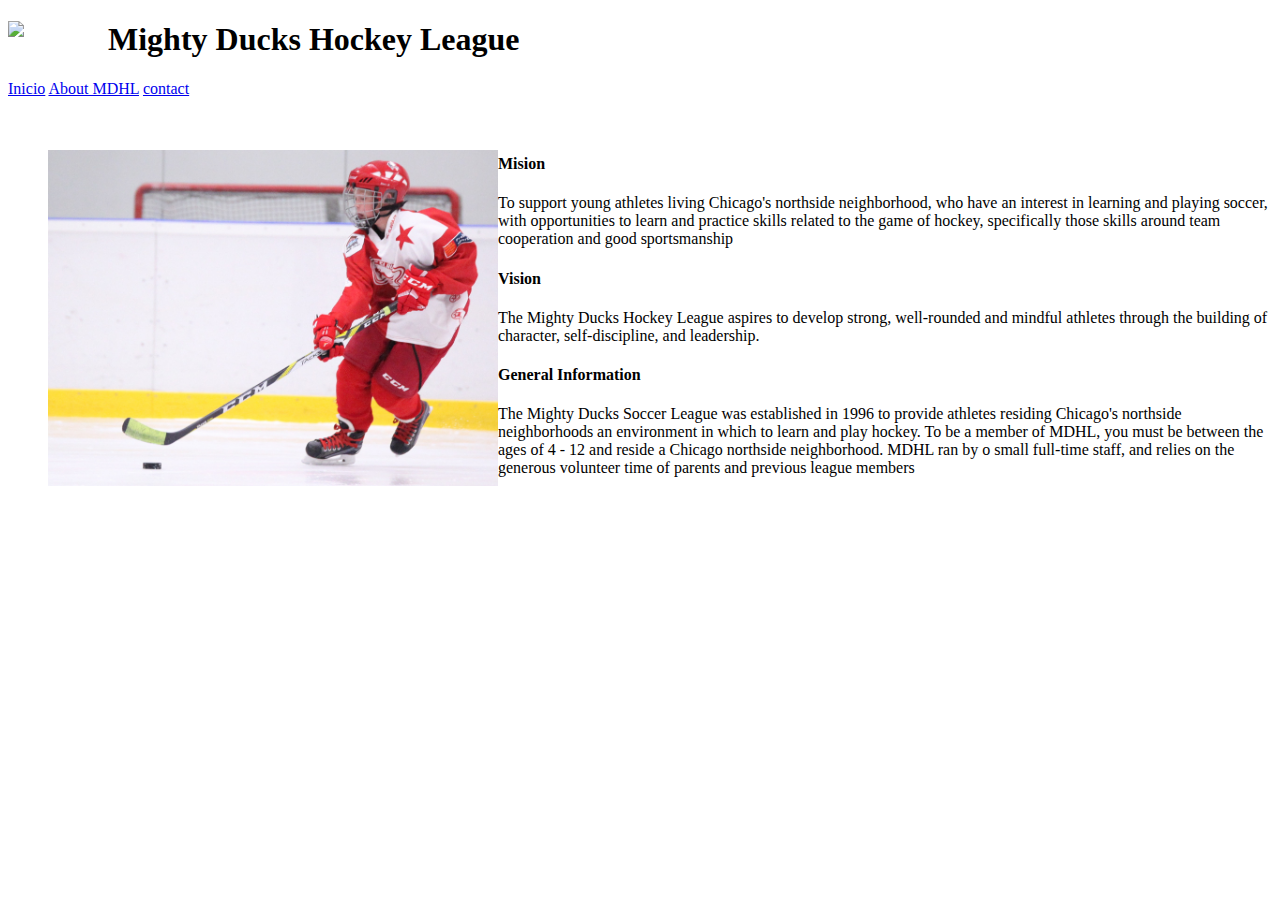
==== About MDHL.html @ 37f0abf8 "mi primer entrega" ====
<!DOCTYPE html>
<html lang="en">
<head>
    <meta charset="UTF-8">
    <meta http-equiv="X-UA-Compatible" content="IE=edge">
    <meta name="viewport" content="width=device-width, initial-scale=1.0">
    <title>Document</title>
</head>
<body>
    
    <section>
        <nav>
            <img src="./assets/images/Logo Mighty ducks-01.png" width="100px" align="left">
            <h1>Mighty Ducks Hockey League</h1>
            <a href="./index.html">Inicio</a>
            <a href="./About MDHL.html">About MDHL</a>
            <a href="./contact.html">contact</a>


        </nav>
        
    </section>
    <br>
    <br>
    <figure>
        <img src="./assets/Images/hockey  2.jpg" alt="jockey 2" width="450px" align="left">

    </figure>

    <aside>
        <h4>Mision</h4>
            <p>To support young athletes living Chicago's northside neighborhood, who have an interest in 
                learning and playing soccer, with opportunities to learn and practice skills related to the game of 
                hockey, specifically those skills around team cooperation and good sportsmanship</p> 
    </aside>

    <aside>
        <h4>Vision</h4>
            <p>The Mighty Ducks Hockey League aspires to develop strong, well-rounded and mindful athletes 
                through the building of character, self-discipline, and leadership.</p> 
    </aside>

    <aside>
        <h4>General Information</h4>
            <p>The Mighty Ducks Soccer League was established in 1996 to provide athletes residing 
                Chicago's northside neighborhoods an environment in which to learn and play hockey. To be a 
                member of MDHL, you must be between the ages of 4 - 12 and reside a Chicago northside 
                neighborhood. MDHL ran by o small full-time staff, and relies on the generous volunteer time of 
                parents and previous league members</p> 
    </aside>
</body>
</html>
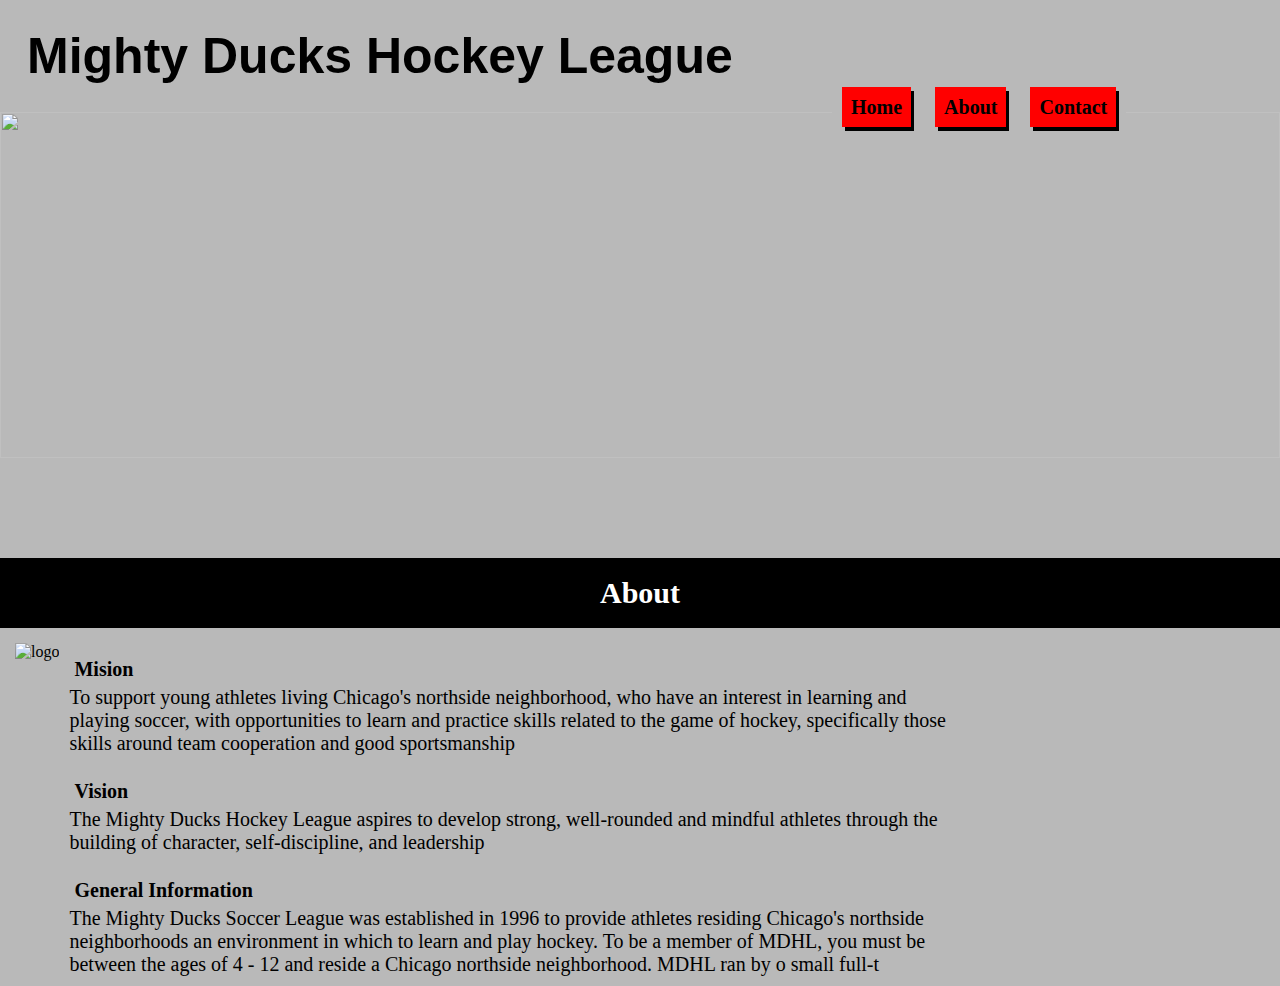
==== commit 5a172adf: "segunda tarea" ====
--- a/About MDHL.html
+++ b/About MDHL.html
@@ -4,49 +4,63 @@
     <meta charset="UTF-8">
     <meta http-equiv="X-UA-Compatible" content="IE=edge">
     <meta name="viewport" content="width=device-width, initial-scale=1.0">
+    <link rel="stylesheet" href="./styles/styles.css">
     <title>Document</title>
 </head>
 <body>
-    
-    <section>
+    <header>
+        <h1>Mighty Ducks Hockey League</h1>
         <nav>
-            <img src="./assets/images/Logo Mighty ducks-01.png" width="100px" align="left">
-            <h1>Mighty Ducks Hockey League</h1>
-            <a href="./index.html">Inicio</a>
-            <a href="./About MDHL.html">About MDHL</a>
-            <a href="./contact.html">contact</a>
-
+            
+            <a href="./index.html">Home</a>
+            <a href="./About MDHL.html">About</a>
+            <a href="./contact.html">Contact</a>
+            
 
         </nav>
+        <img src="./assets/images/design1_image1.jpg" class="Imagen 1" width="100px" align="left">
         
+    </header>
+    <br>
+
+    <section>
+        
+        <h2 class="titulo2">About</h2>
+
     </section>
-    <br>
-    <br>
-    <figure>
-        <img src="./assets/Images/hockey  2.jpg" alt="jockey 2" width="450px" align="left">
 
-    </figure>
+    <main>
+        <section>
 
-    <aside>
-        <h4>Mision</h4>
-            <p>To support young athletes living Chicago's northside neighborhood, who have an interest in 
-                learning and playing soccer, with opportunities to learn and practice skills related to the game of 
-                hockey, specifically those skills around team cooperation and good sportsmanship</p> 
-    </aside>
-
-    <aside>
-        <h4>Vision</h4>
-            <p>The Mighty Ducks Hockey League aspires to develop strong, well-rounded and mindful athletes 
-                through the building of character, self-discipline, and leadership.</p> 
-    </aside>
-
-    <aside>
-        <h4>General Information</h4>
-            <p>The Mighty Ducks Soccer League was established in 1996 to provide athletes residing 
-                Chicago's northside neighborhoods an environment in which to learn and play hockey. To be a 
-                member of MDHL, you must be between the ages of 4 - 12 and reside a Chicago northside 
-                neighborhood. MDHL ran by o small full-time staff, and relies on the generous volunteer time of 
-                parents and previous league members</p> 
-    </aside>
+            <img src="./assets/images/Logo Mighty ducks-01.png" alt="logo" class="logo">
+    
+        
+    
+            <div class="contenedor">
+                <div class="texto">
+                    <h4>Mision</h4>
+                    <p>To support young athletes living Chicago's northside neighborhood, who have an interest in
+                        learning and playing soccer, with opportunities to learn and practice skills related to the game of
+                        hockey, specifically those skills around team cooperation and good sportsmanship</p> 
+                </div>
+                
+        
+                <div class="texto">
+                    <h4>Vision</h4>
+                    <p>The Mighty Ducks Hockey League aspires to develop strong, well-rounded and mindful athletes
+                        through the building of character, self-discipline, and leadership</p> 
+                </div>
+        
+                <div class="texto">
+                    <h4>General Information</h4>
+                    <p>The Mighty Ducks Soccer League was established in 1996 to provide athletes residing
+                        Chicago's northside neighborhoods an environment in which to learn and play hockey. To be a
+                        member of MDHL, you must be between the ages of 4 - 12 and reside a Chicago northside
+                        neighborhood. MDHL ran by o small full-t</p> 
+                </div>
+            </div>
+        </section>
+    </main>
+   
 </body>
 </html>--- a/styles/styles.css
+++ b/styles/styles.css
@@ -0,0 +1,86 @@
+*{
+    background-color: rgb(185, 185, 185);
+    margin: 0;
+}
+
+h1{
+    font-family: 'Franklin Gothic Medium', 'Arial Narrow', Arial, sans-serif;
+    padding: 3vh;
+    font-size: 50px;
+}
+
+nav{ 
+    font-family: Georgia, serif;
+    display: inline-block;
+    background-position-x: 18vh;
+    position:absolute;
+    top: 6rem;
+    left: 65%;
+
+}
+
+nav a{
+    font-size: 20px;
+    display:inline;
+    color: black;
+    background-color: red;
+    font-weight: bold;
+    padding: 1vh;
+    text-decoration: none;
+    margin: 10px;
+    box-shadow: 3px 4px black;
+}
+
+header{
+    width: 100%;
+    height: 60vh;
+    padding: 0;
+}
+
+header img{
+    width: 100%;
+    height: 80%;
+    object-fit: cover;
+}
+
+.titulo2{
+    display: block;
+    font-size: 30px;
+    background-color: rgb(0, 0, 0);
+    text-align: center;
+    color: white;
+    padding: 2vh;
+}
+
+.logo{
+    width: 35vh;
+}
+
+main section{
+    padding: 15px;
+    display: inline-block;
+    width: 100%;
+}
+
+.texto{
+    display:block;
+    width: 50%;
+    padding: 10px;
+    font-size: 20px;
+
+}
+.contenedor{
+    display: inline-block;
+    width: 70%;
+    position: absolute;
+
+}
+p{
+    display: block;
+    width: 100vh;
+}
+
+h4{
+    font-size: 20px;
+    padding: 5px;
+}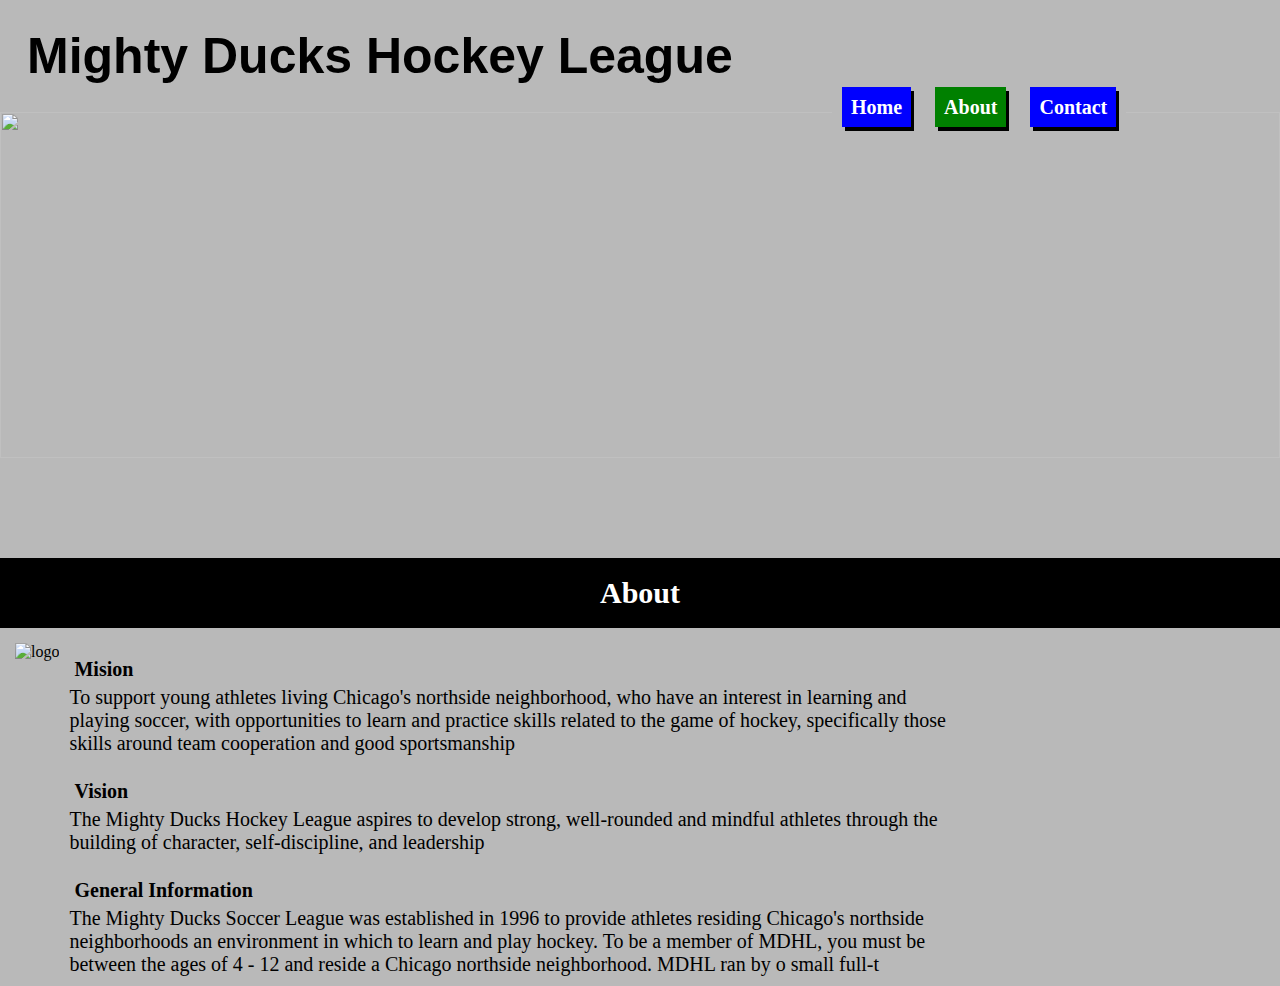
==== commit a311eab6: "tercer arreglo" ====
--- a/About MDHL.html
+++ b/About MDHL.html
@@ -13,7 +13,7 @@
         <nav>
             
             <a href="./index.html">Home</a>
-            <a href="./About MDHL.html">About</a>
+            <a href="#">About</a>
             <a href="./contact.html">Contact</a>
             
 
--- a/styles/styles.css
+++ b/styles/styles.css
@@ -22,8 +22,8 @@
 nav a{
     font-size: 20px;
     display:inline;
-    color: black;
-    background-color: red;
+    color: white;
+    background-color: blue;
     font-weight: bold;
     padding: 1vh;
     text-decoration: none;
@@ -83,4 +83,14 @@
 h4{
     font-size: 20px;
     padding: 5px;
-}+}
+
+a[href="#"]{
+    background-color: green;
+}
+
+a:hover{
+    background-color:green;
+    color: white;
+}
+
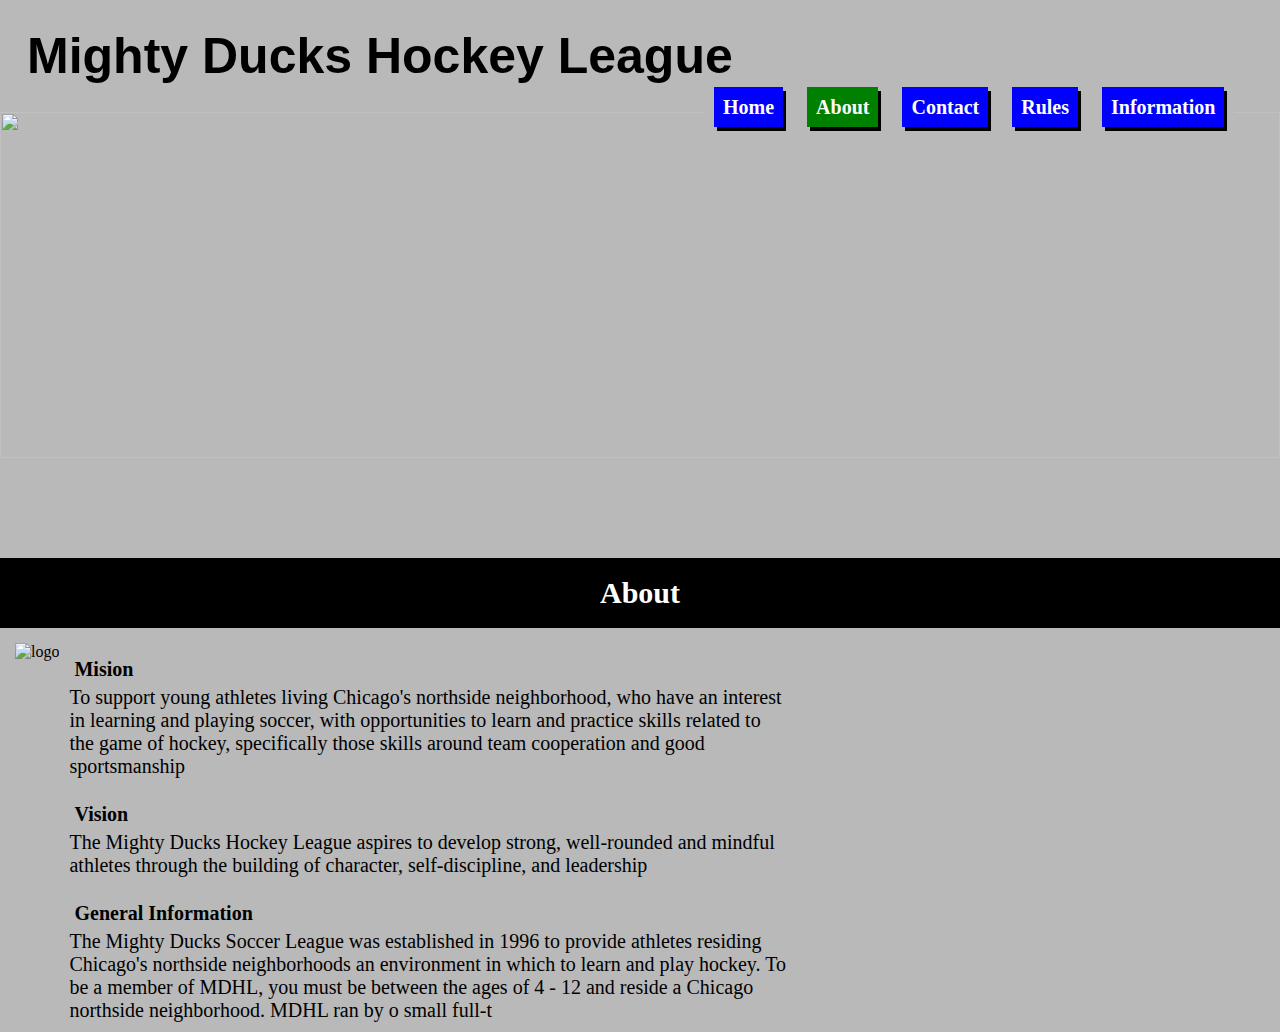
==== commit 5313fa10: "5to arreglo task 3" ====
--- a/About MDHL.html
+++ b/About MDHL.html
@@ -15,6 +15,8 @@
             <a href="./index.html">Home</a>
             <a href="#">About</a>
             <a href="./contact.html">Contact</a>
+            <a href="./rules.html">Rules</a>
+            <a href="./game_info.html">Information</a>
             
 
         </nav>
--- a/styles/styles.css
+++ b/styles/styles.css
@@ -15,7 +15,7 @@
     background-position-x: 18vh;
     position:absolute;
     top: 6rem;
-    left: 65%;
+    left: 55%;
 
 }
 
@@ -77,7 +77,7 @@
 }
 p{
     display: block;
-    width: 100vh;
+    width: 80vh;
 }
 
 h4{
@@ -94,3 +94,69 @@
     color: white;
 }
 
+.tabla{
+    padding: 5vw;
+    margin: 10px;
+
+}
+
+th{
+    padding: 20px;
+    width: 25vw;
+}
+
+thead{
+    font-size: 22px;
+}
+
+table{
+    text-align: left ;
+}
+
+.alineacion{
+    text-align: right;
+}
+
+.pie{
+    font-size: 20px;
+    padding: 5px;
+    margin: 30px;
+}
+
+footer{
+    display: flex;
+    width: 100%;
+    height: 50vh;
+    flex-wrap: wrap;
+    flex-direction: row;
+    justify-content: center;
+    gap: 30px;
+    padding: 50px;
+    background-color: rgb(48, 119, 119);
+}
+
+
+.parrafo_1{
+    width: 100%;
+    height: 50px;
+    
+
+}
+
+footer p{
+    display: flex;
+    align-items: center;
+    justify-content: center;
+    background-color: rgb(48, 119, 119);
+}
+
+.rules{
+    padding: 2vw;
+    margin-top: 2vh;
+    margin-bottom: 1vh;
+}
+
+.tit{
+    padding: 20px;
+}
+
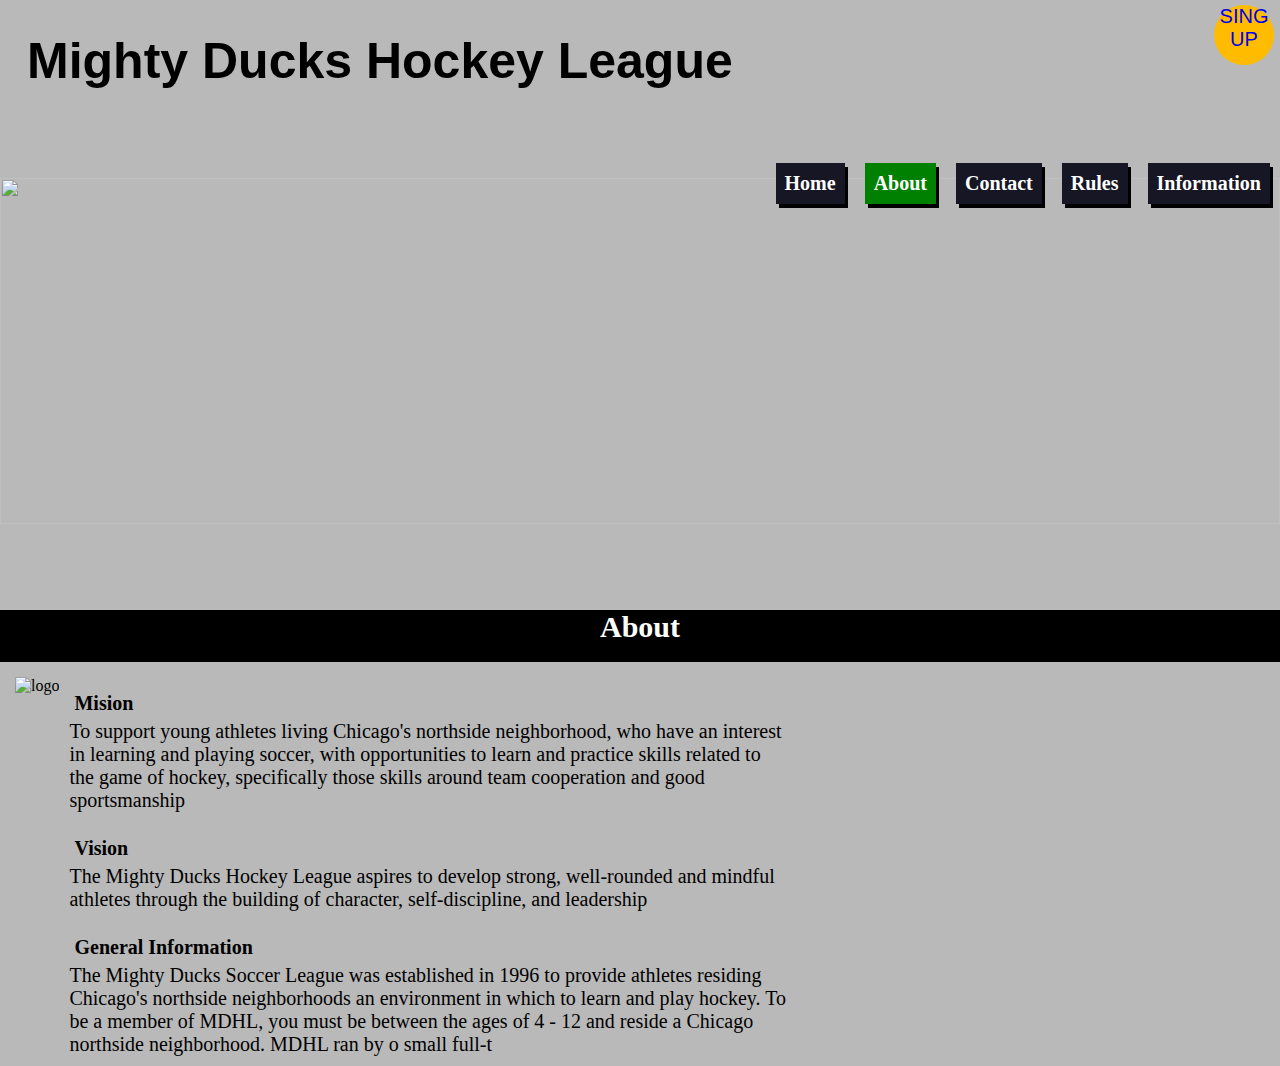
==== commit 4a154107: "arreglo numero 6, entrega de task 4" ====
--- a/About MDHL.html
+++ b/About MDHL.html
@@ -9,7 +9,13 @@
 </head>
 <body>
     <header>
-        <h1>Mighty Ducks Hockey League</h1>
+
+        <div class="home">
+            <h1>Mighty Ducks Hockey League</h1>
+            <a id="registro2" href="./registration.html">SING UP</a>
+    
+        </div>
+
         <nav>
             
             <a href="./index.html">Home</a>
--- a/styles/styles.css
+++ b/styles/styles.css
@@ -1,6 +1,8 @@
 *{
     background-color: rgb(185, 185, 185);
     margin: 0;
+    padding: 0;
+    box-sizing: border-box;
 }
 
 h1{
@@ -11,24 +13,25 @@
 
 nav{ 
     font-family: Georgia, serif;
-    display: inline-block;
-    background-position-x: 18vh;
-    position:absolute;
-    top: 6rem;
-    left: 55%;
-
-}
-
-nav a{
+    background-color: transparent;
+    display: flex;
+    flex-wrap: wrap;
+    justify-content: flex-end;
+    position: relative;
+    top: 4vh;
+}
+
+nav a, #registro{
     font-size: 20px;
     display:inline;
     color: white;
-    background-color: blue;
+    background-color: rgb(22, 22, 36);
     font-weight: bold;
     padding: 1vh;
     text-decoration: none;
     margin: 10px;
     box-shadow: 3px 4px black;
+
 }
 
 header{
@@ -101,12 +104,13 @@
 }
 
 th{
-    padding: 20px;
+    padding: 15px;
     width: 25vw;
 }
 
 thead{
-    font-size: 22px;
+    font-size: 15px;
+    text-align: center;
 }
 
 table{
@@ -139,8 +143,6 @@
 .parrafo_1{
     width: 100%;
     height: 50px;
-    
-
 }
 
 footer p{
@@ -148,6 +150,12 @@
     align-items: center;
     justify-content: center;
     background-color: rgb(48, 119, 119);
+}
+
+.place, iframe{
+    padding: 0;
+    width: 35vw;
+    height: 35vh;
 }
 
 .rules{
@@ -160,3 +168,128 @@
     padding: 20px;
 }
 
+
+
+
+#tit_registro{
+    font-size: 6vh;
+    margin-top: 13vh;
+    margin-bottom: 3vh;
+    margin-left: 4vw;
+}
+
+fieldset{
+
+    padding: 2vw;
+    margin: 2vw;
+    background-color: rgb(252, 52, 52);
+
+}
+
+
+.gender input, .grade input, .posicion input, .uniform input, .clesest_school input{
+    margin-left: 0px;
+    margin-right: 3px;
+}
+
+.clesest_school, .posicion, .uniform{
+
+    display: flex;
+    flex-wrap: wrap;
+    justify-content: flex-start;
+    height: 15vh;
+}
+
+fieldset p{
+    width: 100%;
+}
+
+.uniform label, .clesest_school label, .posicion label{
+    margin-left: 5px;
+    margin-right: 10px;
+}
+
+#formulario2{
+    padding: 2vw;
+    margin-top: 9vh;
+    font-size: 25px;
+}
+
+#imagen_registro{
+    height: 20vh;
+}
+
+#logo_registro{
+    height: 30vh;
+    width: 97vw;
+    display: flex;
+    flex-wrap: wrap;
+    flex-direction: row;
+    justify-content: space-between;
+    align-items: flex-end;
+}
+
+#imagen_logo{
+    width: 200px;
+    height: 200px;
+    
+}
+
+#header_registro{
+    height: 300px;
+}
+
+legend, label, fieldset p{
+    background-color: transparent;
+}
+
+legend{
+    font-size: 23px;
+    font-family: Impact, Haettenschweiler, 'Arial Narrow Bold', sans-serif;
+    color: black;
+
+}
+
+.home{
+    display: flex;
+    flex-wrap: wrap;
+    justify-content: space-between;
+    margin-right: 6px;
+    margin-top: 5px;
+}
+#registro2{
+    width: 60px;
+    height:60px;
+    border-radius:4vh ;
+    display: flex;
+    flex-wrap: wrap;
+    justify-content: center;
+    text-align: center;
+    background-color: rgb(255, 187, 0);
+    font-family: Impact, Haettenschweiler, 'Arial Narrow Bold', sans-serif;
+    font-size: 20px;
+    text-decoration: none;
+}
+
+#envio{
+    width: 80px;
+    height: 40px;
+    border-radius: 20%;
+    background-color: rgb(22, 22, 36);
+    color: white;
+    font-family: impact;
+}
+
+#registro{
+    background-color: transparent;
+}
+
+#contenedor_envio{
+    padding-left: 7vw;
+    padding-top: 3vh;
+}
+
+#envio:hover{
+    background-color:green;
+    color: white;
+}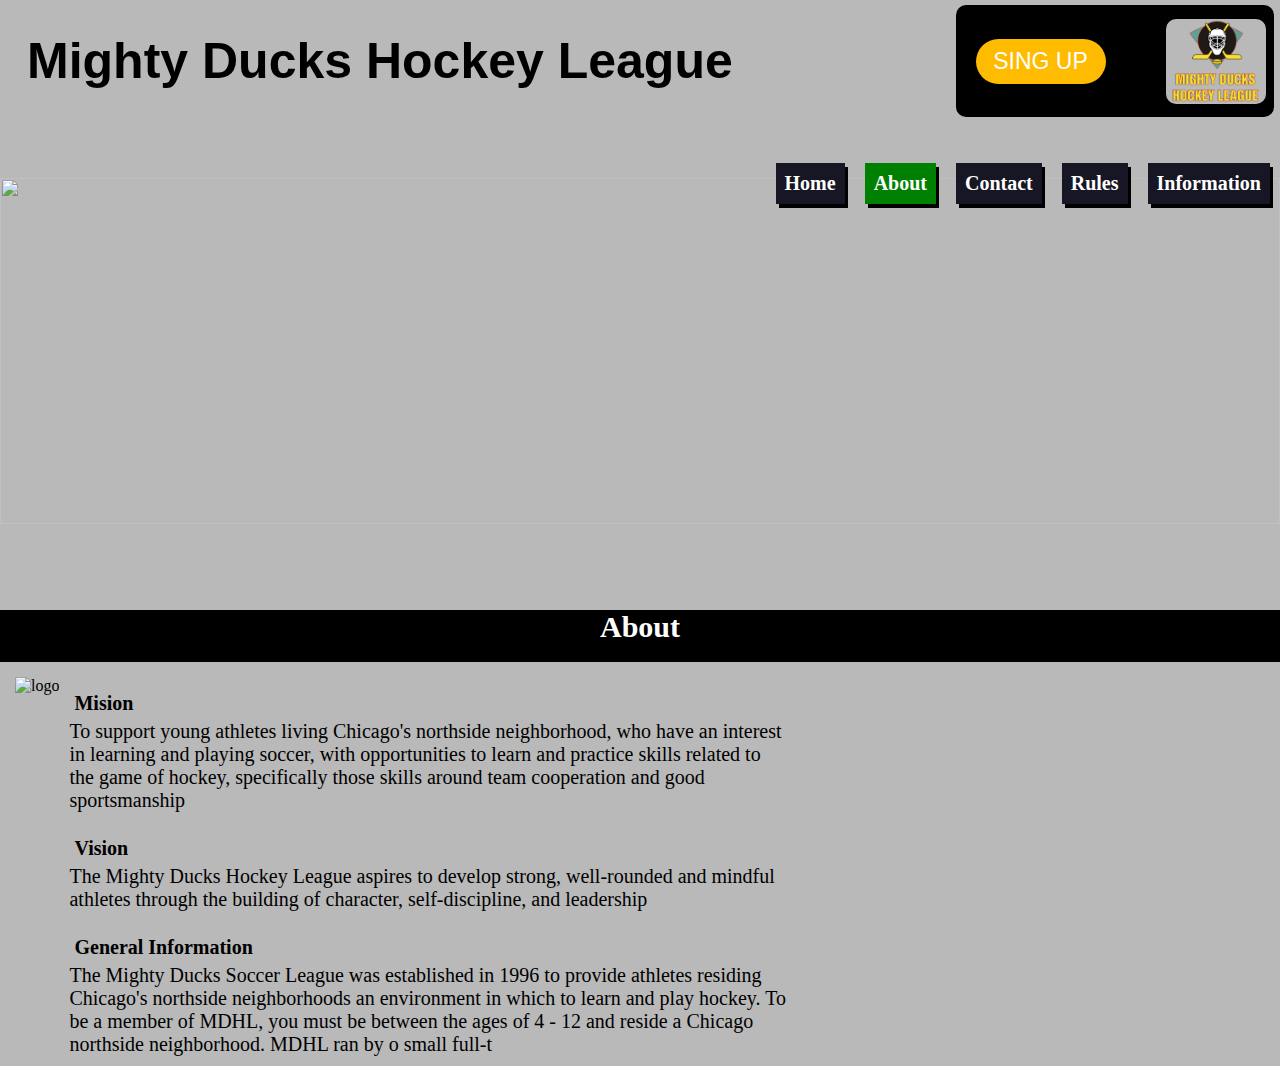
==== commit 5e4dcbb9: "nuevos estilos que le agregue, y quite de css" ====
--- a/About MDHL.html
+++ b/About MDHL.html
@@ -11,8 +11,12 @@
     <header>
 
         <div class="home">
-            <h1>Mighty Ducks Hockey League</h1>
-            <a id="registro2" href="./registration.html">SING UP</a>
+            <h1 id="titulo3">Mighty Ducks Hockey League</h1>
+            
+            <div class="home2">
+                <a id="registro2" href="./registration.html">SING UP</a>
+                <img id="registro3" src="./assets/Images/Logo Mighty ducks-01.png" alt="">
+            </div>
     
         </div>
 
--- a/styles/styles.css
+++ b/styles/styles.css
@@ -187,7 +187,7 @@
 }
 
 
-.gender input, .grade input, .posicion input, .uniform input, .clesest_school input{
+.grade input, .posicion input, .uniform input, .clesest_school input{
     margin-left: 0px;
     margin-right: 3px;
 }
@@ -226,7 +226,13 @@
     flex-wrap: wrap;
     flex-direction: row;
     justify-content: space-between;
-    align-items: flex-end;
+    align-items: center;
+    background-color: black;
+}
+
+h1.registro{
+    color: white;
+    background-color: transparent;
 }
 
 #imagen_logo{
@@ -258,17 +264,43 @@
     margin-top: 5px;
 }
 #registro2{
-    width: 60px;
-    height:60px;
+    width: 130px;
+    height:45px;
+    color: white;
     border-radius:4vh ;
     display: flex;
     flex-wrap: wrap;
     justify-content: center;
+    align-items: center;
     text-align: center;
     background-color: rgb(255, 187, 0);
     font-family: Impact, Haettenschweiler, 'Arial Narrow Bold', sans-serif;
-    font-size: 20px;
+    font-size: 23px;
     text-decoration: none;
+    margin-right: 20px;
+    margin-left: 20px;
+}
+
+#registro2:hover{
+    background-color:green;
+    color: white;
+}
+
+.home2{
+    background-color: black;
+    border-radius: 10px;
+    width: 25%;
+    display: flex;
+    flex-wrap: wrap;
+    justify-content: space-between;
+    align-items: center;
+}
+
+#registro3{
+    border-radius: 10px;
+    width: 100px;
+    height: 85px;
+    margin-right: 8px;
 }
 
 #envio{
@@ -284,12 +316,12 @@
     background-color: transparent;
 }
 
-#contenedor_envio{
-    padding-left: 7vw;
-    padding-top: 3vh;
-}
 
 #envio:hover{
     background-color:green;
     color: white;
+}
+
+#titulo3{
+    width: 70%;
 }